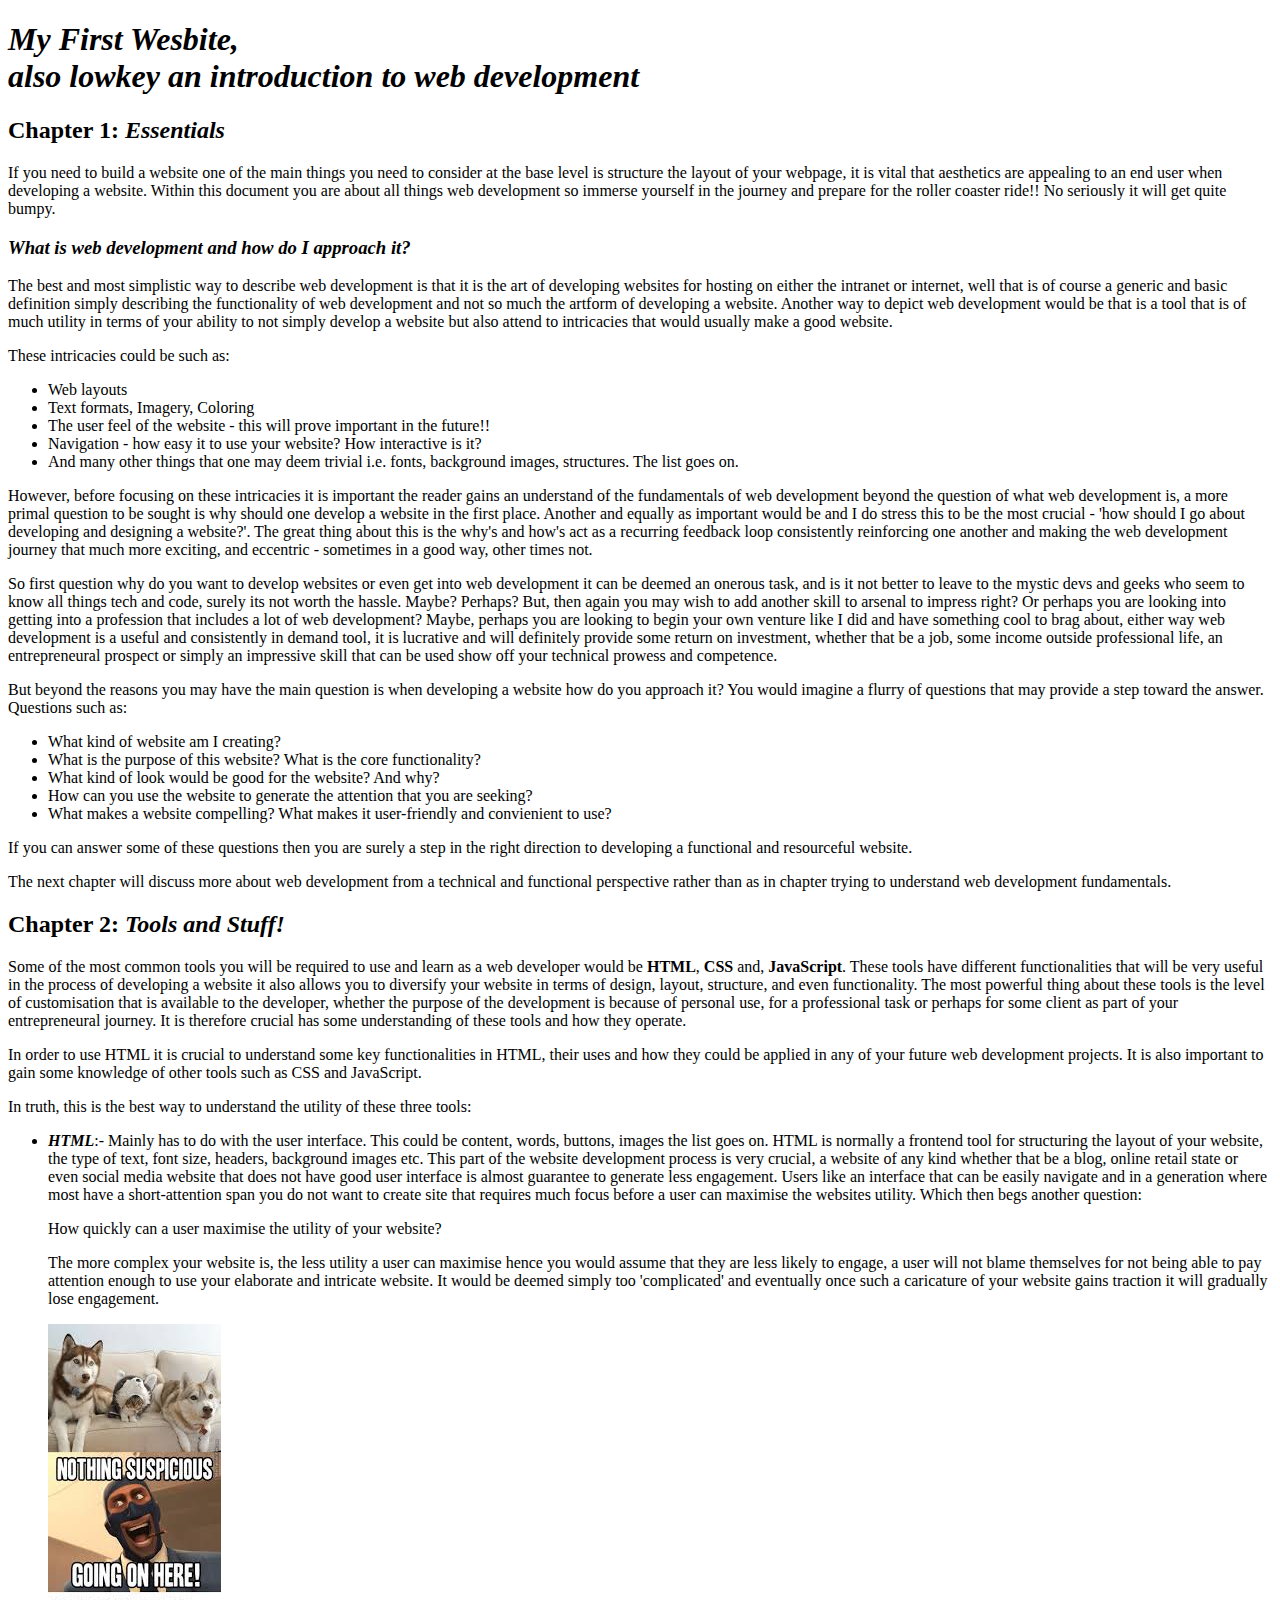
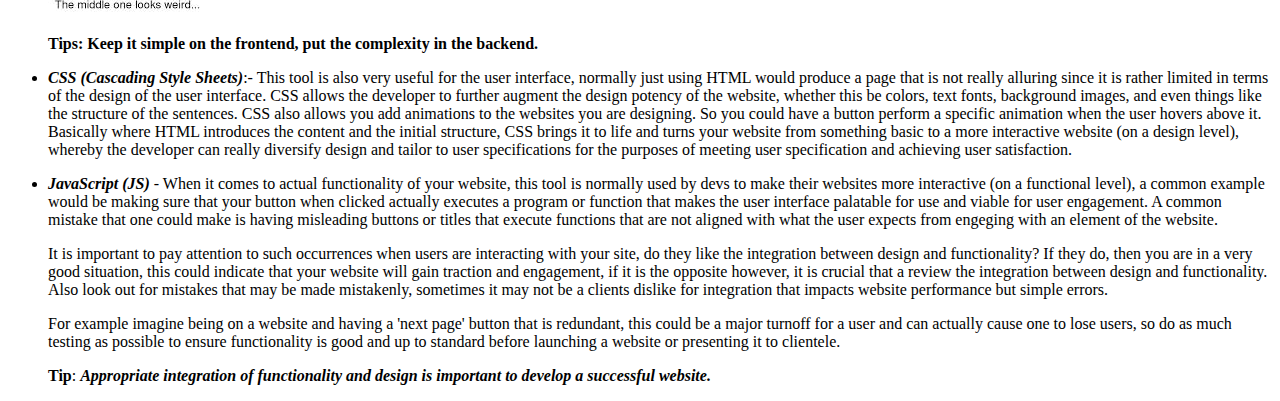
==== index.html @ fb8a6ebd "html file added" ====
<!DOCTYPE html>
<html lang="en">
<head>
    <meta charset="UTF-8">
    <meta name="viewport" content="width=device-width, initial-scale=1.0">
    <meta http-equiv="X-UA-Compatible" content="ie=edge">
    <title>Code-R-US.com | So you want to web dev?</title>

</head>
<body>
    <h1>
       <strong> <em>My First Wesbite, <div> also lowkey an introduction to web development</div> </em> 

       </strong> 
    </h1>
</body>

<body>
    <h2>Chapter 1: <em>Essentials</em></h2>
    <p> If you need to build a website one of the main things you need to consider at the base level
        is structure the layout of your webpage, it is vital that aesthetics are appealing to an end 
        user when developing a website. Within this document you are about all things web development so 
        immerse yourself in the journey and prepare for the roller coaster ride!! No seriously it will get quite
        bumpy.
    </p>

    <h3><em> What is web development and how do I approach it?</em></h3>
    <p> The best and most simplistic way to describe web development is that it is the art of developing websites
        for hosting on either the intranet or internet, well that is of course a generic and basic definition 
        simply describing the functionality of web development and not so much the artform of developing a website.
        Another way to depict web development would be that is a tool that is of much utility in terms of your
        ability to not simply develop a website but also attend to intricacies that would usually make a good 
         website.

         <p> These intricacies could be such as:
             <ul>
                 <li>
                     Web layouts
                 </li>
                 <li>
                     Text formats, Imagery, Coloring
                 </li>
                 <li>
                     The user feel of the website - this will prove important in the future!!
                 </li>
                 <li>
                     Navigation - how easy it to use your website? How interactive is it?
                 </li>
                 <li>
                     And many other things that one may deem trivial i.e. fonts, background images, structures. The list goes on.
                 </li>
             </ul>
             However, before focusing on these intricacies it is important the reader gains an understand of the fundamentals of 
             web development beyond the question of what web development is, a more primal question to be sought is why should one 
             develop a website in the first place. Another and equally as important would be and I do stress this to be the most crucial - 
             'how should I go about developing and designing a website?'. The great thing about this is the why's and how's act as a recurring
             feedback loop consistently reinforcing one another and making the web development journey that much more exciting, and eccentric - sometimes
             in a good way, other times not.
         </p>
         <p>So first question why do you want to develop websites or even get into web development it can be deemed an 
             onerous task, and is it not better to leave to the mystic devs and geeks who seem to know all things tech 
             and code, surely its not worth the hassle. Maybe? Perhaps? But, then again you may wish to add another skill to 
             arsenal to impress right? Or perhaps you are looking into getting into a profession that includes a lot of web 
             development? Maybe, perhaps you are looking to begin your own venture like I did and have something cool to brag
             about, either way web development is a useful and consistently in demand tool, it is lucrative and will definitely
             provide some return on investment, whether that be a job, some income outside professional life, an entrepreneural 
             prospect or simply an impressive skill that can be used show off your technical prowess and competence.
         </p>

        </p>     
    <p>
        But beyond the reasons you may have the main question is when developing a website how do you approach it?
        You would imagine a flurry of questions that may provide a step toward the answer. Questions such as:
        <ul>
            <li>
                What kind of website am I creating?
            </li>
            <li>
                What is the purpose of this website? What is the core functionality?
            </li>
            <li>
                What kind of look would be good for the website? And why?
            </li>
            <li>
                How can you use the website to generate the attention that you are seeking?
            </li>
            <li>
                What makes a website compelling? What makes it user-friendly and convienient to use?
            </li>
        </ul>
        If you can answer some of these questions then you are surely a step in the right direction to developing
        a functional and resourceful website.
    </p>

    <p> The next chapter will discuss more about web development from a technical and functional perspective 
        rather than as in chapter trying to understand web development fundamentals.
    </p>

    <h2>Chapter 2: <em>Tools and Stuff!</em> </h2>

    <p>Some of the most common tools you will be required to use and learn as a web developer would be <strong>HTML</strong>, 
        <strong>CSS</strong> and, <strong>JavaScript</strong>. These tools have different functionalities that will be very 
        useful in the process of developing a website it also allows you to diversify your website in terms of design, layout, 
        structure, and even functionality. The most powerful thing about these tools is the level of customisation that is available 
        to the developer, whether the purpose of the development is because of personal use, for a professional task or perhaps for some
        client as part of your entrepreneural journey. It is therefore crucial has some understanding of these tools and how they operate.
    </p>

    

    <p>
        In order to use HTML it is crucial to understand some key functionalities in HTML, their uses and
        how they could be applied in any of your future web development projects. It is also important to gain
        some knowledge of other tools such as CSS and JavaScript. <div>
            In truth, this is the best way to understand the utility of these three tools:
            <ul>
                <li>
                    <p><strong><em>HTML</em></strong>:- Mainly has to do with the user interface. This could be content, words, buttons, images
                    the list goes on. HTML is normally a frontend tool for structuring the layout of your website, the
                    type of text, font size, headers, background images etc. This part of the website development process
                    is very crucial, a website of any kind whether that be a blog, online retail state or even social media website
                    that does not have good user interface is almost guarantee to generate less engagement. Users like an interface
                    that can be easily navigate and in a generation where most have a short-attention span you do not want to create
                    site that requires much focus before a user can maximise the websites utility. Which then begs another question: </p>
                    
                    <div>
                        How quickly can a user maximise the utility of your website?
                    </div>
                    
                    <p>The more complex your website is, the less utility a user can maximise hence you would assume that they are less 
                    likely to engage, a user will not blame themselves for not being able to pay attention enough to use your elaborate and 
                    intricate website. It would be deemed simply too 'complicated' and eventually once such a caricature of your website gains 
                    traction it will gradually lose engagement. </p>
                    
                    <img src="[data-uri]"/>


                    <p><div><strong>Tips: Keep it simple on the frontend, put the complexity in the backend.</strong></div></p>
                </li>
                <li>
                    <p>
                        <strong><em>CSS (Cascading Style Sheets)</em></strong>:- This tool is also very useful for the user interface, normally just using HTML would
                        produce a page that is not really alluring since it is rather limited in terms of the design of the user interface. 
                        CSS allows the developer to further augment the design potency of the website, whether this be colors, text fonts, 
                        background images, and even things like the structure of the sentences. CSS also allows you add animations to the websites 
                        you are designing. So you could have a button perform a specific animation when the user hovers above it.
                        
                        Basically where HTML introduces the content and the initial structure, CSS brings it to life and turns your website from
                        something basic to a more interactive website (on a design level), whereby the developer can really diversify design and tailor to user 
                        specifications for the purposes of meeting user specification and achieving user satisfaction.
                    </p>
                </li>
                <li>
                    <p>
                        <strong><em>
                            JavaScript (JS) </em></strong> - When it comes to actual functionality of your website, this tool is normally used
                            by devs to make their websites more interactive (on a functional level), a common example would be making sure
                            that your button when clicked actually executes a program or function that makes the user interface palatable for 
                            use and viable for user engagement. A common mistake that one could make is having misleading buttons or titles 
                            that execute functions that are not aligned with what the user expects from engeging with an element of the website.

                            <P>It is important to pay attention to such occurrences when users are interacting with your site, do they like the 
                                integration between design and functionality? If they do, then you are in a very good situation, this could indicate
                                that your website will gain traction and engagement, if it is the opposite however, it is crucial that a review the
                                integration between design and functionality. Also look out for mistakes that may be made mistakenly, sometimes it may
                                not be a clients dislike for integration that impacts website performance but simple errors.

                                <div>
                                    For example imagine being on a website and having a 'next page' button that is redundant, this could be 
                                    a major turnoff for a user and can actually cause one to lose users, so do as much testing as possible to 
                                    ensure functionality is good and up to standard before launching a website or presenting it to clientele.
                                
                                </div>
                            </P>
                        <p>
                            <div>
                                <strong>
                                    Tip</strong>: <em><strong>Appropriate integration of functionality and design is important to
                                    develop a successful website.</em></strong>
                                
                            </div>
                        </p>
                    </p>
                </li>
            </ul>
        </div>

</body>

</html>
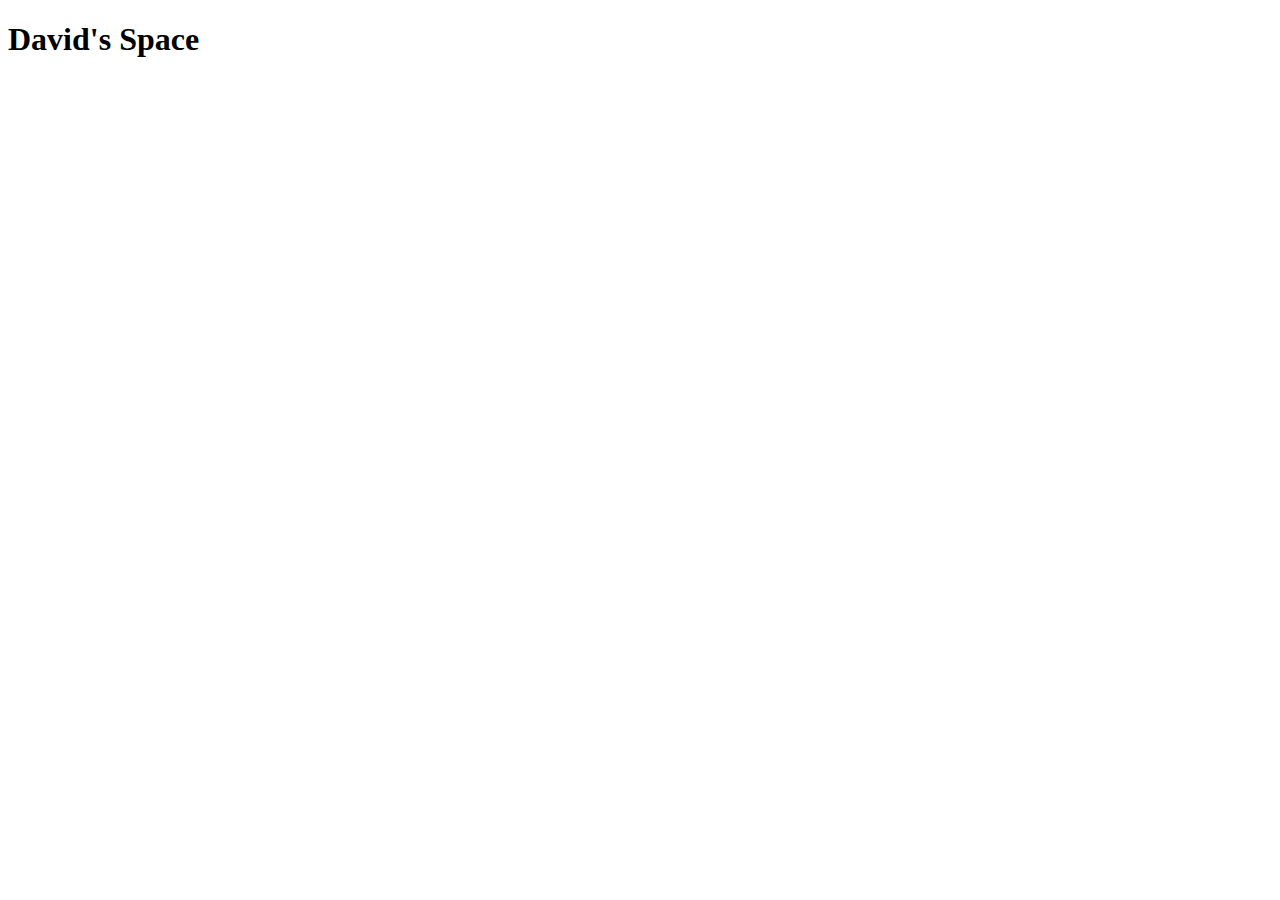
==== commit 09f8163d: "files added" ====
--- a/index.html
+++ b/index.html
@@ -3,197 +3,15 @@
 <head>
     <meta charset="UTF-8">
     <meta name="viewport" content="width=device-width, initial-scale=1.0">
-    <meta http-equiv="X-UA-Compatible" content="ie=edge">
-    <title>Code-R-US.com | So you want to web dev?</title>
-
+    <title>Introduction | CV</title>
 </head>
 <body>
     <h1>
-       <strong> <em>My First Wesbite, <div> also lowkey an introduction to web development</div> </em> 
-
-       </strong> 
+        <strong>
+            David's Space
+        </strong>
     </h1>
-</body>
-
-<body>
-    <h2>Chapter 1: <em>Essentials</em></h2>
-    <p> If you need to build a website one of the main things you need to consider at the base level
-        is structure the layout of your webpage, it is vital that aesthetics are appealing to an end 
-        user when developing a website. Within this document you are about all things web development so 
-        immerse yourself in the journey and prepare for the roller coaster ride!! No seriously it will get quite
-        bumpy.
-    </p>
-
-    <h3><em> What is web development and how do I approach it?</em></h3>
-    <p> The best and most simplistic way to describe web development is that it is the art of developing websites
-        for hosting on either the intranet or internet, well that is of course a generic and basic definition 
-        simply describing the functionality of web development and not so much the artform of developing a website.
-        Another way to depict web development would be that is a tool that is of much utility in terms of your
-        ability to not simply develop a website but also attend to intricacies that would usually make a good 
-         website.
-
-         <p> These intricacies could be such as:
-             <ul>
-                 <li>
-                     Web layouts
-                 </li>
-                 <li>
-                     Text formats, Imagery, Coloring
-                 </li>
-                 <li>
-                     The user feel of the website - this will prove important in the future!!
-                 </li>
-                 <li>
-                     Navigation - how easy it to use your website? How interactive is it?
-                 </li>
-                 <li>
-                     And many other things that one may deem trivial i.e. fonts, background images, structures. The list goes on.
-                 </li>
-             </ul>
-             However, before focusing on these intricacies it is important the reader gains an understand of the fundamentals of 
-             web development beyond the question of what web development is, a more primal question to be sought is why should one 
-             develop a website in the first place. Another and equally as important would be and I do stress this to be the most crucial - 
-             'how should I go about developing and designing a website?'. The great thing about this is the why's and how's act as a recurring
-             feedback loop consistently reinforcing one another and making the web development journey that much more exciting, and eccentric - sometimes
-             in a good way, other times not.
-         </p>
-         <p>So first question why do you want to develop websites or even get into web development it can be deemed an 
-             onerous task, and is it not better to leave to the mystic devs and geeks who seem to know all things tech 
-             and code, surely its not worth the hassle. Maybe? Perhaps? But, then again you may wish to add another skill to 
-             arsenal to impress right? Or perhaps you are looking into getting into a profession that includes a lot of web 
-             development? Maybe, perhaps you are looking to begin your own venture like I did and have something cool to brag
-             about, either way web development is a useful and consistently in demand tool, it is lucrative and will definitely
-             provide some return on investment, whether that be a job, some income outside professional life, an entrepreneural 
-             prospect or simply an impressive skill that can be used show off your technical prowess and competence.
-         </p>
-
-        </p>     
-    <p>
-        But beyond the reasons you may have the main question is when developing a website how do you approach it?
-        You would imagine a flurry of questions that may provide a step toward the answer. Questions such as:
-        <ul>
-            <li>
-                What kind of website am I creating?
-            </li>
-            <li>
-                What is the purpose of this website? What is the core functionality?
-            </li>
-            <li>
-                What kind of look would be good for the website? And why?
-            </li>
-            <li>
-                How can you use the website to generate the attention that you are seeking?
-            </li>
-            <li>
-                What makes a website compelling? What makes it user-friendly and convienient to use?
-            </li>
-        </ul>
-        If you can answer some of these questions then you are surely a step in the right direction to developing
-        a functional and resourceful website.
-    </p>
-
-    <p> The next chapter will discuss more about web development from a technical and functional perspective 
-        rather than as in chapter trying to understand web development fundamentals.
-    </p>
-
-    <h2>Chapter 2: <em>Tools and Stuff!</em> </h2>
-
-    <p>Some of the most common tools you will be required to use and learn as a web developer would be <strong>HTML</strong>, 
-        <strong>CSS</strong> and, <strong>JavaScript</strong>. These tools have different functionalities that will be very 
-        useful in the process of developing a website it also allows you to diversify your website in terms of design, layout, 
-        structure, and even functionality. The most powerful thing about these tools is the level of customisation that is available 
-        to the developer, whether the purpose of the development is because of personal use, for a professional task or perhaps for some
-        client as part of your entrepreneural journey. It is therefore crucial has some understanding of these tools and how they operate.
-    </p>
 
     
-
-    <p>
-        In order to use HTML it is crucial to understand some key functionalities in HTML, their uses and
-        how they could be applied in any of your future web development projects. It is also important to gain
-        some knowledge of other tools such as CSS and JavaScript. <div>
-            In truth, this is the best way to understand the utility of these three tools:
-            <ul>
-                <li>
-                    <p><strong><em>HTML</em></strong>:- Mainly has to do with the user interface. This could be content, words, buttons, images
-                    the list goes on. HTML is normally a frontend tool for structuring the layout of your website, the
-                    type of text, font size, headers, background images etc. This part of the website development process
-                    is very crucial, a website of any kind whether that be a blog, online retail state or even social media website
-                    that does not have good user interface is almost guarantee to generate less engagement. Users like an interface
-                    that can be easily navigate and in a generation where most have a short-attention span you do not want to create
-                    site that requires much focus before a user can maximise the websites utility. Which then begs another question: </p>
-                    
-                    <div>
-                        How quickly can a user maximise the utility of your website?
-                    </div>
-                    
-                    <p>The more complex your website is, the less utility a user can maximise hence you would assume that they are less 
-                    likely to engage, a user will not blame themselves for not being able to pay attention enough to use your elaborate and 
-                    intricate website. It would be deemed simply too 'complicated' and eventually once such a caricature of your website gains 
-                    traction it will gradually lose engagement. </p>
-                    
-                    <img src="[data-uri]
-                    [base64]
-                    [base64]
-                    [base64]
-                    [base64]
-                    [base64]
-                    [base64]
-                    [base64]
-                    [base64]
-                    [base64]"/>
-
-
-                    <p><div><strong>Tips: Keep it simple on the frontend, put the complexity in the backend.</strong></div></p>
-                </li>
-                <li>
-                    <p>
-                        <strong><em>CSS (Cascading Style Sheets)</em></strong>:- This tool is also very useful for the user interface, normally just using HTML would
-                        produce a page that is not really alluring since it is rather limited in terms of the design of the user interface. 
-                        CSS allows the developer to further augment the design potency of the website, whether this be colors, text fonts, 
-                        background images, and even things like the structure of the sentences. CSS also allows you add animations to the websites 
-                        you are designing. So you could have a button perform a specific animation when the user hovers above it.
-                        
-                        Basically where HTML introduces the content and the initial structure, CSS brings it to life and turns your website from
-                        something basic to a more interactive website (on a design level), whereby the developer can really diversify design and tailor to user 
-                        specifications for the purposes of meeting user specification and achieving user satisfaction.
-                    </p>
-                </li>
-                <li>
-                    <p>
-                        <strong><em>
-                            JavaScript (JS) </em></strong> - When it comes to actual functionality of your website, this tool is normally used
-                            by devs to make their websites more interactive (on a functional level), a common example would be making sure
-                            that your button when clicked actually executes a program or function that makes the user interface palatable for 
-                            use and viable for user engagement. A common mistake that one could make is having misleading buttons or titles 
-                            that execute functions that are not aligned with what the user expects from engeging with an element of the website.
-
-                            <P>It is important to pay attention to such occurrences when users are interacting with your site, do they like the 
-                                integration between design and functionality? If they do, then you are in a very good situation, this could indicate
-                                that your website will gain traction and engagement, if it is the opposite however, it is crucial that a review the
-                                integration between design and functionality. Also look out for mistakes that may be made mistakenly, sometimes it may
-                                not be a clients dislike for integration that impacts website performance but simple errors.
-
-                                <div>
-                                    For example imagine being on a website and having a 'next page' button that is redundant, this could be 
-                                    a major turnoff for a user and can actually cause one to lose users, so do as much testing as possible to 
-                                    ensure functionality is good and up to standard before launching a website or presenting it to clientele.
-                                
-                                </div>
-                            </P>
-                        <p>
-                            <div>
-                                <strong>
-                                    Tip</strong>: <em><strong>Appropriate integration of functionality and design is important to
-                                    develop a successful website.</em></strong>
-                                
-                            </div>
-                        </p>
-                    </p>
-                </li>
-            </ul>
-        </div>
-
 </body>
-
 </html>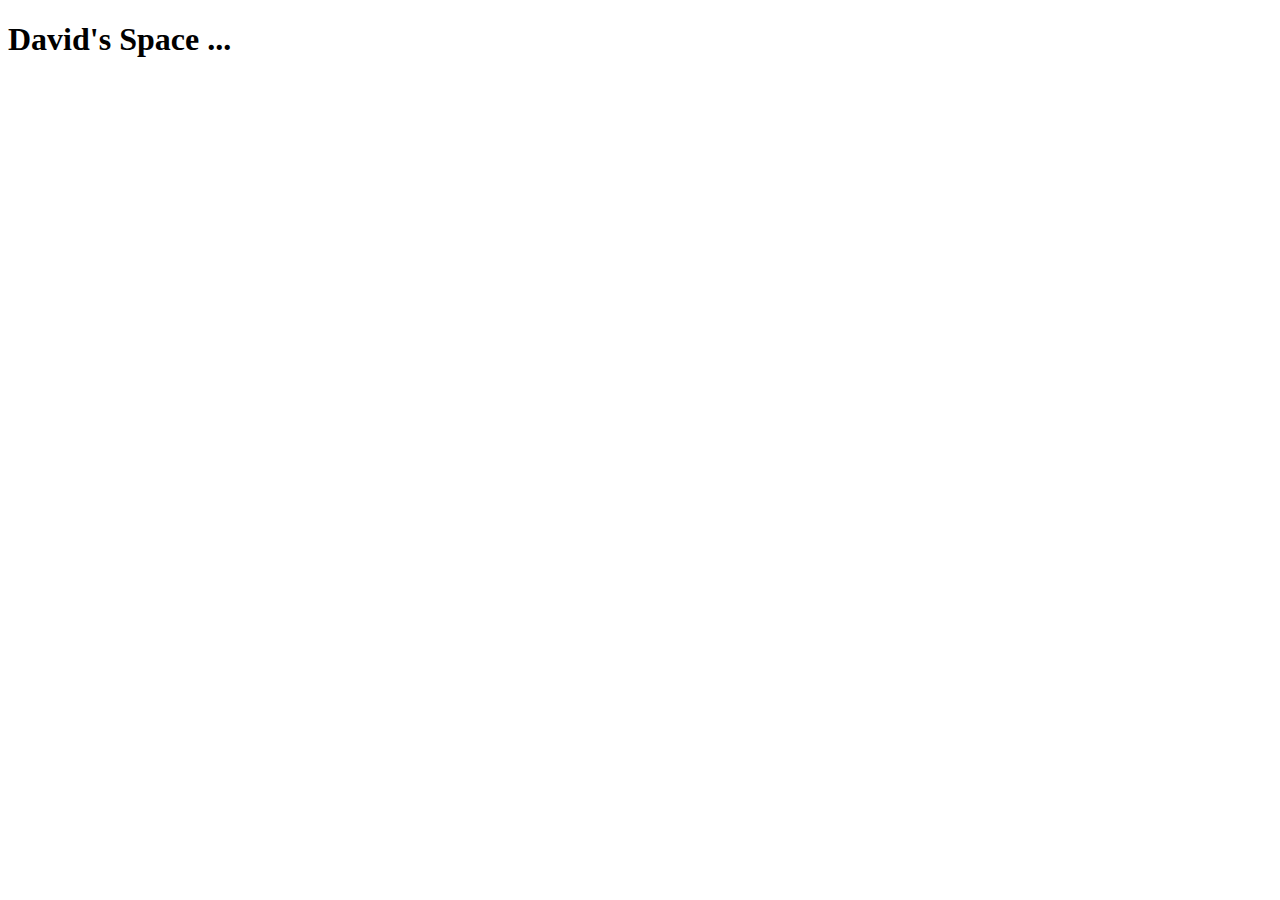
==== commit 645d624e: "files added" ====
--- a/index.html
+++ b/index.html
@@ -8,10 +8,10 @@
 <body>
     <h1>
         <strong>
-            David's Space
+            David's Space ...
         </strong>
     </h1>
 
-    
+
 </body>
 </html>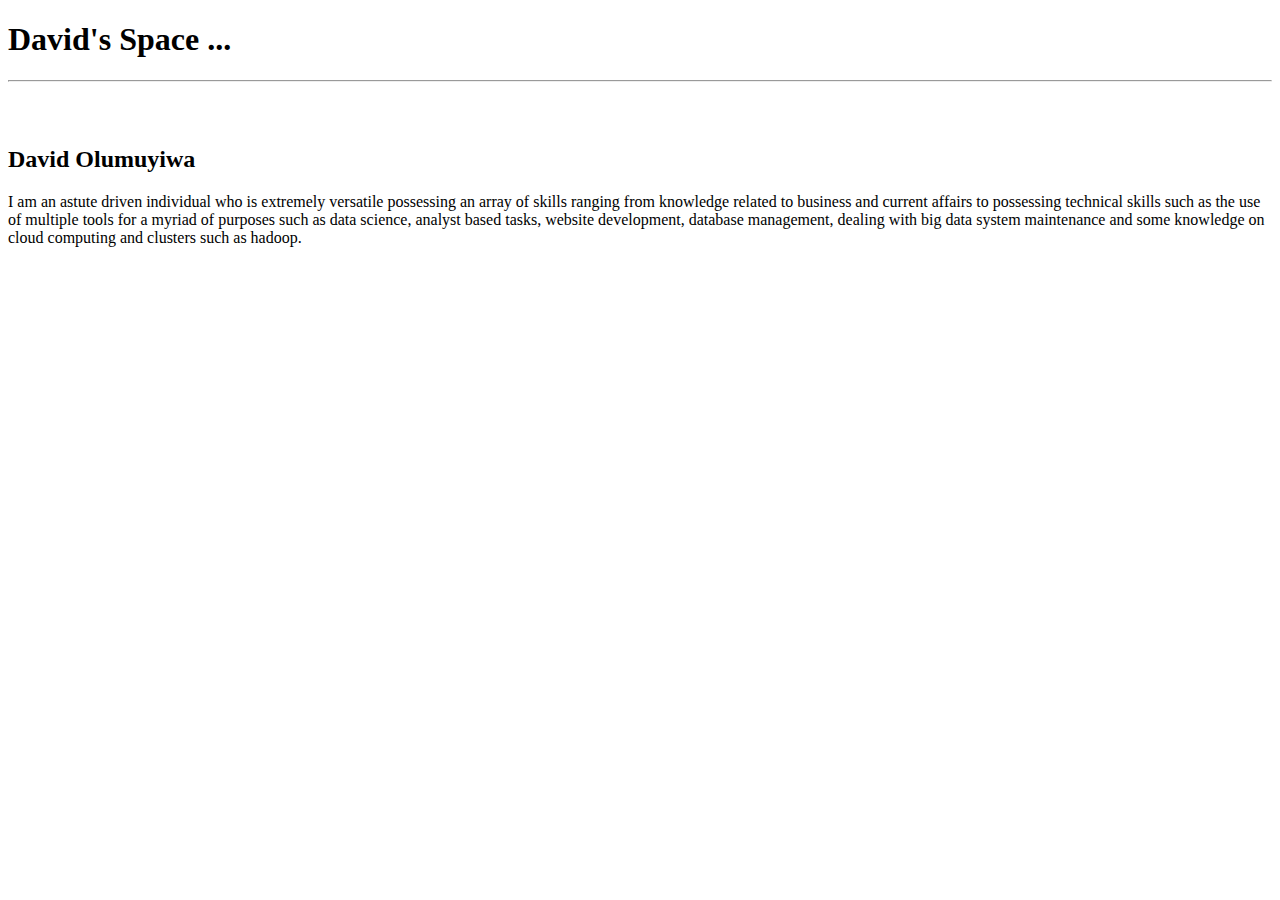
==== commit a2c89dbb: "code" ====
--- a/index.html
+++ b/index.html
@@ -12,6 +12,24 @@
         </strong>
     </h1>
 
+    <hr>
+    <br>
+    <br>
+
+    <h2>
+        David Olumuyiwa
+    </h2>
+
+    <p>
+        I am an astute driven individual who is extremely versatile
+        possessing an array of skills ranging from knowledge related to business
+        and current affairs to possessing technical skills such as the use of multiple 
+        tools for a myriad of purposes such as data science, analyst based tasks, website 
+        development, database management, dealing with big data system maintenance and 
+        some knowledge on cloud computing and clusters such as hadoop.
+    </p>
+
+    
 
 </body>
 </html>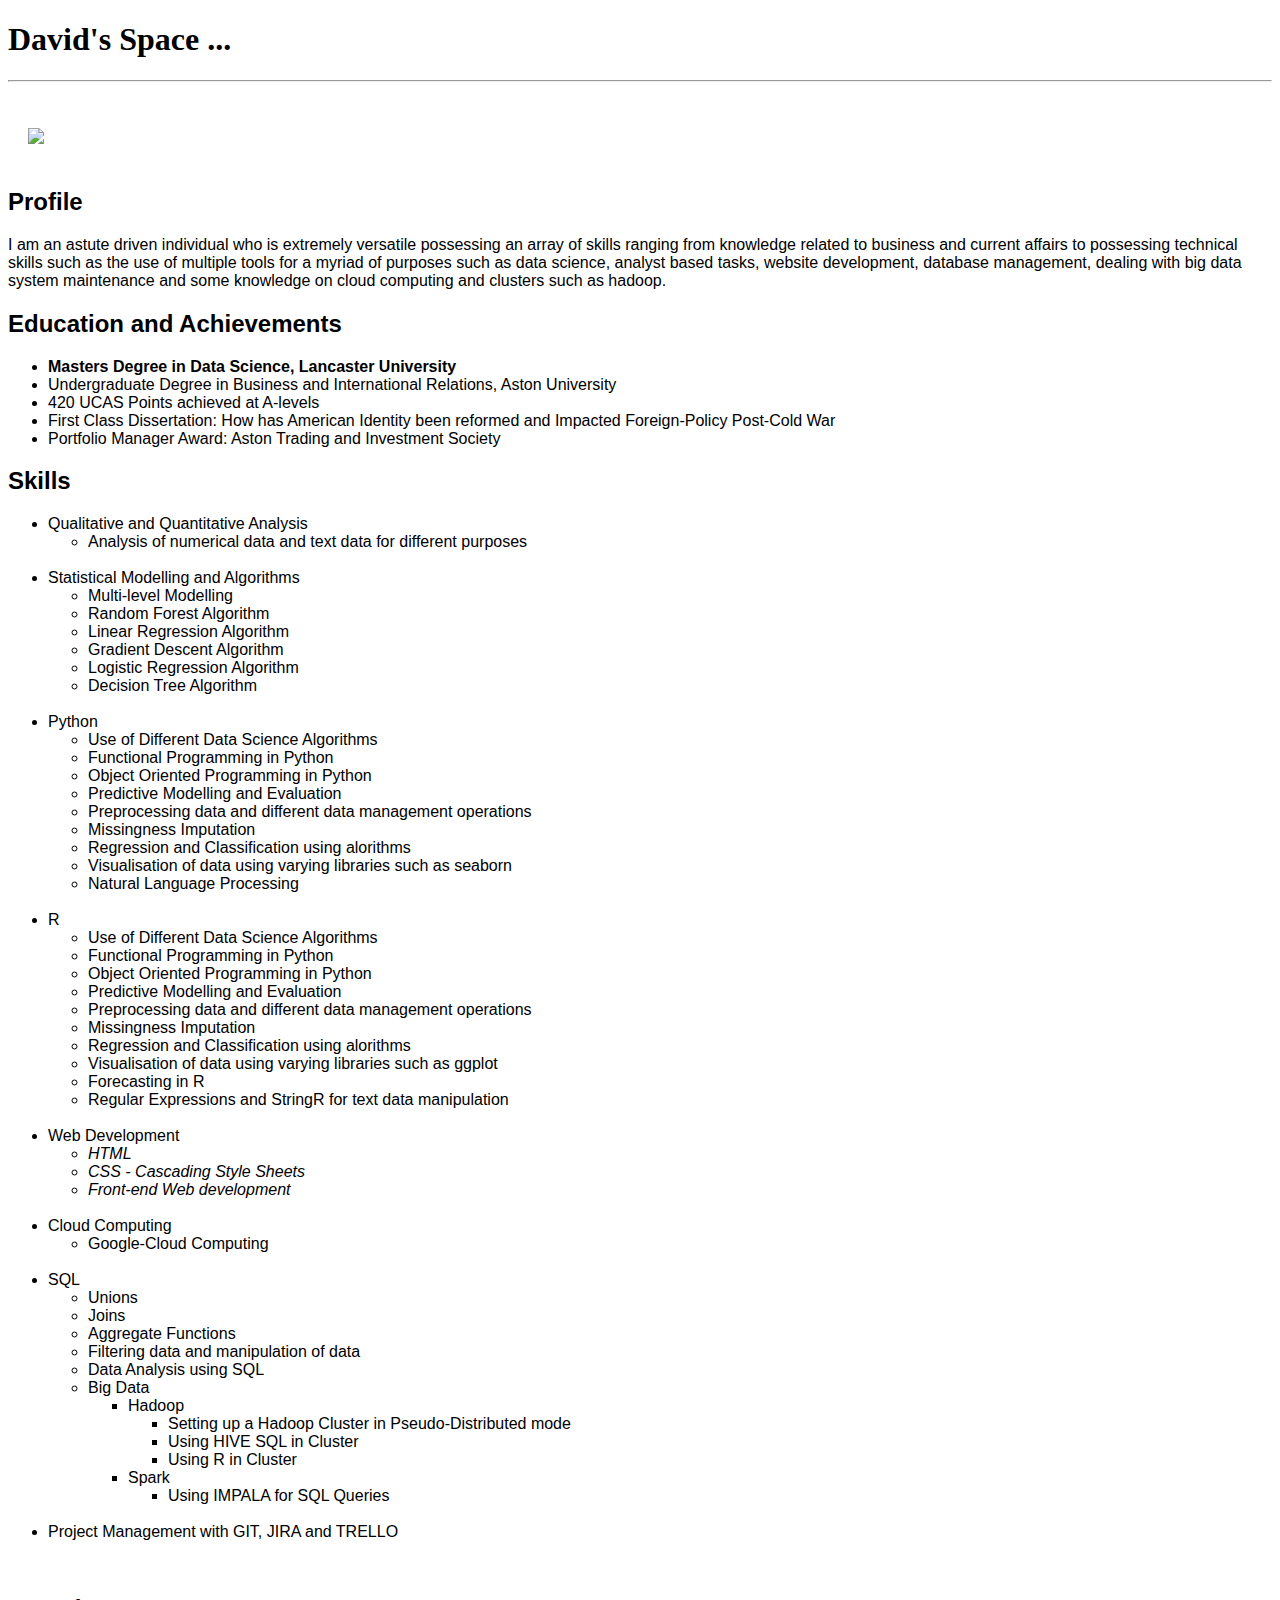
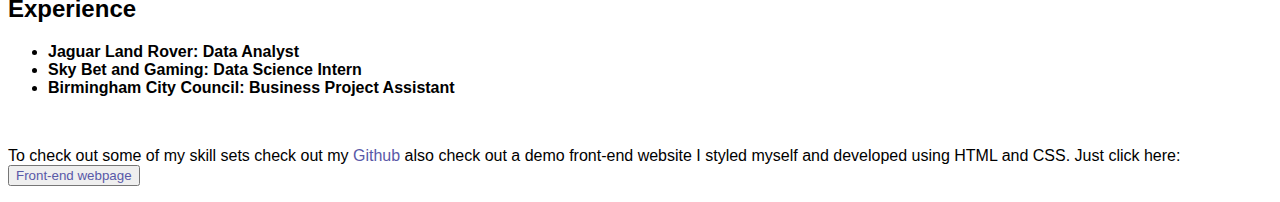
==== commit 6e6bdaea: "code" ====
--- a/index.html
+++ b/index.html
@@ -4,8 +4,10 @@
     <meta charset="UTF-8">
     <meta name="viewport" content="width=device-width, initial-scale=1.0">
     <title>Introduction | CV</title>
+    <link rel="stylesheet" href="style1.css">
 </head>
 <body>
+
     <h1>
         <strong>
             David's Space ...
@@ -14,10 +16,13 @@
 
     <hr>
     <br>
+
+        <img src='_MG_5088.JPG' id='image'>
+
     <br>
 
     <h2>
-        David Olumuyiwa
+        Profile
     </h2>
 
     <p>
@@ -29,7 +34,246 @@
         some knowledge on cloud computing and clusters such as hadoop.
     </p>
 
-    
+    <h2>
+        Education and Achievements
+    </h2>
+
+    <ul>
+        <li>
+            <strong>Masters Degree in Data Science, Lancaster University</strong>
+        </li>
+
+        <li>
+            Undergraduate Degree in Business and International Relations, Aston University
+        </li>
+
+        <li>
+            420 UCAS Points achieved at A-levels
+        </li>
+
+        <li>
+            First Class Dissertation: How has American Identity been reformed and Impacted Foreign-Policy Post-Cold War
+        </li>
+
+        <li>
+            Portfolio Manager Award: Aston Trading and Investment Society
+        </li>
+    </ul>
+
+    <h2>
+        Skills
+    </h2>
+
+    <ul>
+        <li>
+            Qualitative and Quantitative Analysis
+            <ul>
+                <li>
+                    Analysis of numerical data and text data for different purposes
+                </li>
+            </ul>
+        </li>
+
+ <br>       
+        <li>
+            Statistical Modelling and Algorithms
+            <ul>
+                <li>
+                    Multi-level Modelling
+                </li>
+                <li>
+                    Random Forest Algorithm
+                </li>
+                <li>
+                    Linear Regression Algorithm
+                </li>
+                <li>
+                    Gradient Descent Algorithm
+                </li>
+                <li>
+                    Logistic Regression Algorithm
+                </li>
+                <li>
+                    Decision Tree Algorithm
+                </li>
+            </ul>
+        </li>
+<br>
+        <li>
+            Python 
+            <ul>
+                <li>
+                    Use of Different Data Science Algorithms
+                </li>
+                <li>
+                    Functional Programming in Python
+                </li>
+                <li>
+                    Object Oriented Programming in Python
+                </li>
+                <li>
+                    Predictive Modelling and Evaluation
+                </li>
+                <li>
+                    Preprocessing data and different data management operations
+                </li>
+                <li>
+                    Missingness Imputation
+                </li>
+                <li>
+                    Regression and Classification using alorithms
+                </li>
+                <li>
+                    Visualisation of data using varying libraries such as seaborn
+                </li>
+                <li>
+                    Natural Language Processing
+                </li>
+            </ul>
+        </li>
+
+<br>
+        <li>
+            R
+            <ul>
+                <li>
+                    Use of Different Data Science Algorithms
+                </li>
+                <li>
+                    Functional Programming in Python
+                </li>
+                <li>
+                    Object Oriented Programming in Python
+                </li>
+                <li>
+                    Predictive Modelling and Evaluation
+                </li>
+                <li>
+                    Preprocessing data and different data management operations
+                </li>
+                <li>
+                    Missingness Imputation
+                </li>
+                <li>
+                    Regression and Classification using alorithms
+                </li>
+                <li>
+                    Visualisation of data using varying libraries such as ggplot
+                </li>
+                <li>
+                    Forecasting in R
+                </li>
+                <li>
+                    Regular Expressions and StringR for text data manipulation
+                </li>
+
+            </ul>
+        </li>
+
+<br>
+        <li>
+            Web Development
+            <ul>
+                <li>
+                    <em>HTML</em>
+                </li>
+                <li>
+                    <em>CSS - Cascading Style Sheets</em>
+                </li>
+                <li>
+                    <em>Front-end Web development</em>
+                </li>
+            </ul>
+        </li>
+ <br>       
+        <li>
+            Cloud Computing
+            <ul>
+                <li>
+                    Google-Cloud Computing
+                </li>
+            </ul>
+        </li>
+    <br>
+
+    <li>
+        SQL
+        <ul>
+            <li>
+                Unions
+            </li>
+            <li>
+                Joins
+            </li>
+            <li>
+                Aggregate Functions
+            </li>
+            <li>
+                Filtering data and manipulation of data
+            </li>
+            <li>
+                Data Analysis using SQL
+            </li>
+
+            <li>
+                Big Data 
+                <ul>
+                    <li>
+                        Hadoop
+                        <ul>
+                            <li>
+                                Setting up a Hadoop Cluster in Pseudo-Distributed mode
+                            </li>
+                            <li>
+                                Using HIVE SQL in Cluster
+                            </li>
+                            <li>
+                                Using R in Cluster
+                            </li>
+                        </ul>
+                    </li>
+                    <li>
+                        Spark
+                        <ul>
+                            <li>
+                                Using IMPALA for SQL Queries
+                            </li>
+                        </ul>
+                    </li>
+                </ul>
+            </li>
+        </ul>
+    </li>
+<BR>
+    <LI>
+        Project Management with GIT, JIRA and TRELLO
+    </LI>
+    </ul>
+
+<br>
+
+<h2>
+    Experience
+</h2>
+
+<ul>
+    <li>
+        <strong>Jaguar Land Rover: Data Analyst</strong>
+    </li>
+    <li>
+        <strong>Sky Bet and Gaming: Data Science Intern</strong>
+    </li>
+    <li>
+        <STRONG>Birmingham City Council: Business Project Assistant</STRONG>
+    </li>
+</ul>
+
+<br>
+<p>
+    To check out some of my skill sets check out my <a href="https://github.com/dxvid96?tab=repositories" target="blank">Github</a>
+    also check out a demo front-end website I styled myself and developed 
+    using HTML and CSS. Just click here: <button><a href="tutorial.html" target="blank">Front-end webpage</a></button>
+</p>
 
 </body>
 </html>--- a/style1.css
+++ b/style1.css
@@ -0,0 +1,26 @@
+a{
+    color: rgb(89, 89, 168);    
+    text-decoration: none;
+}
+
+a :link{
+    color: pink;
+}
+
+body{
+    font-family: sans-serif;
+}
+
+h1{
+    font-family: Cambria;
+}
+
+#image{
+    width: 180px;
+    margin-right: auto;
+    padding: 20px;
+}
+
+button :hover{
+    color: pink;
+}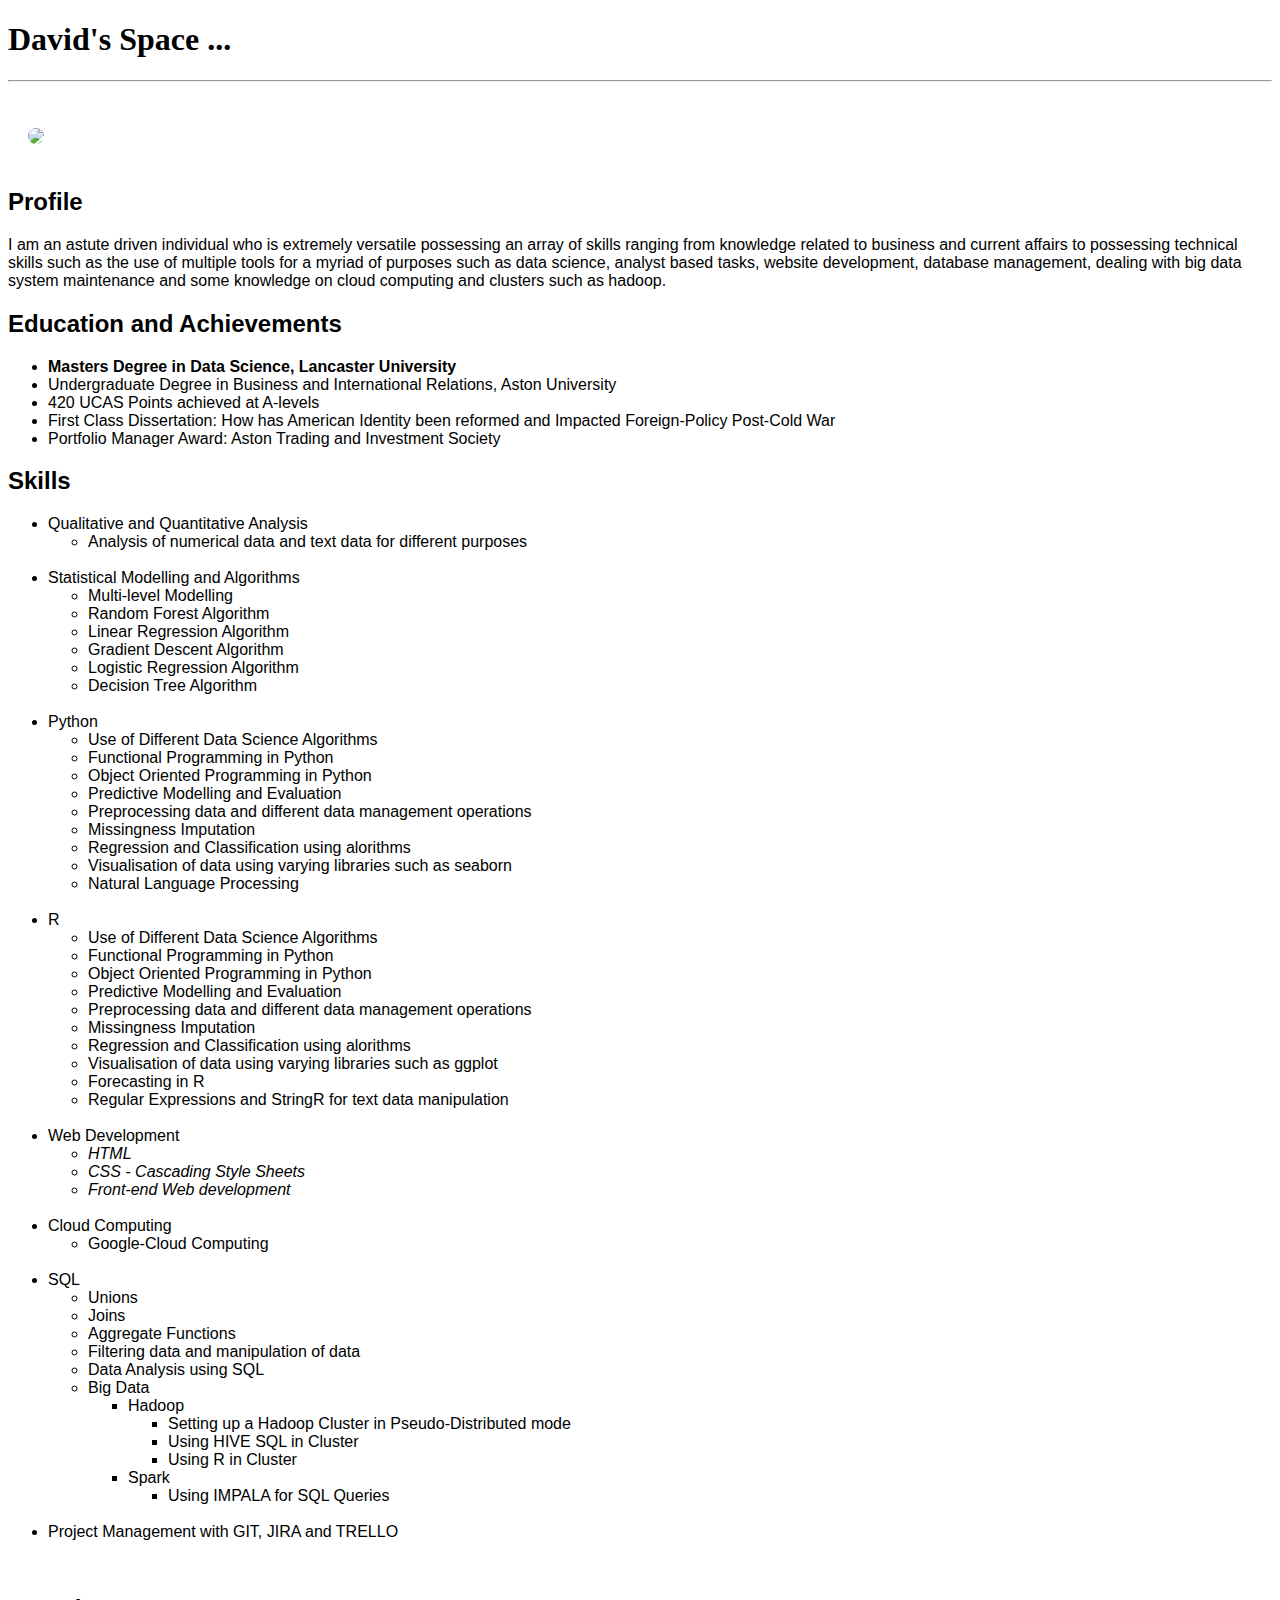
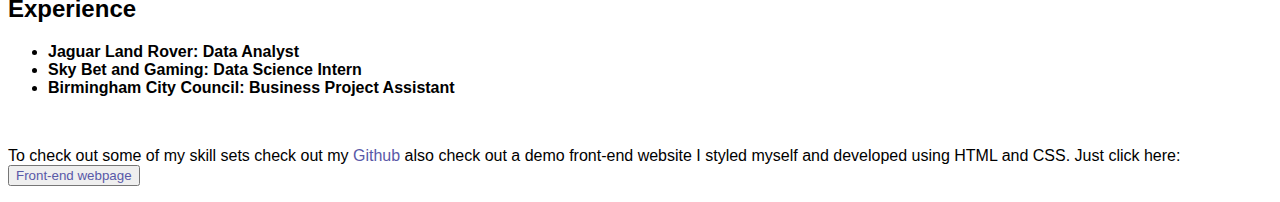
==== commit bbdbb151: "code" ====
--- a/index.html
+++ b/index.html
@@ -17,7 +17,7 @@
     <hr>
     <br>
 
-        <img src='_MG_5088.JPG' id='image'>
+        <img src='_MG_5088.jpg' id='image'>
 
     <br>
 
--- a/style1.css
+++ b/style1.css
@@ -19,6 +19,7 @@
     width: 180px;
     margin-right: auto;
     padding: 20px;
+    border-radius: 300px;
 }
 
 button :hover{
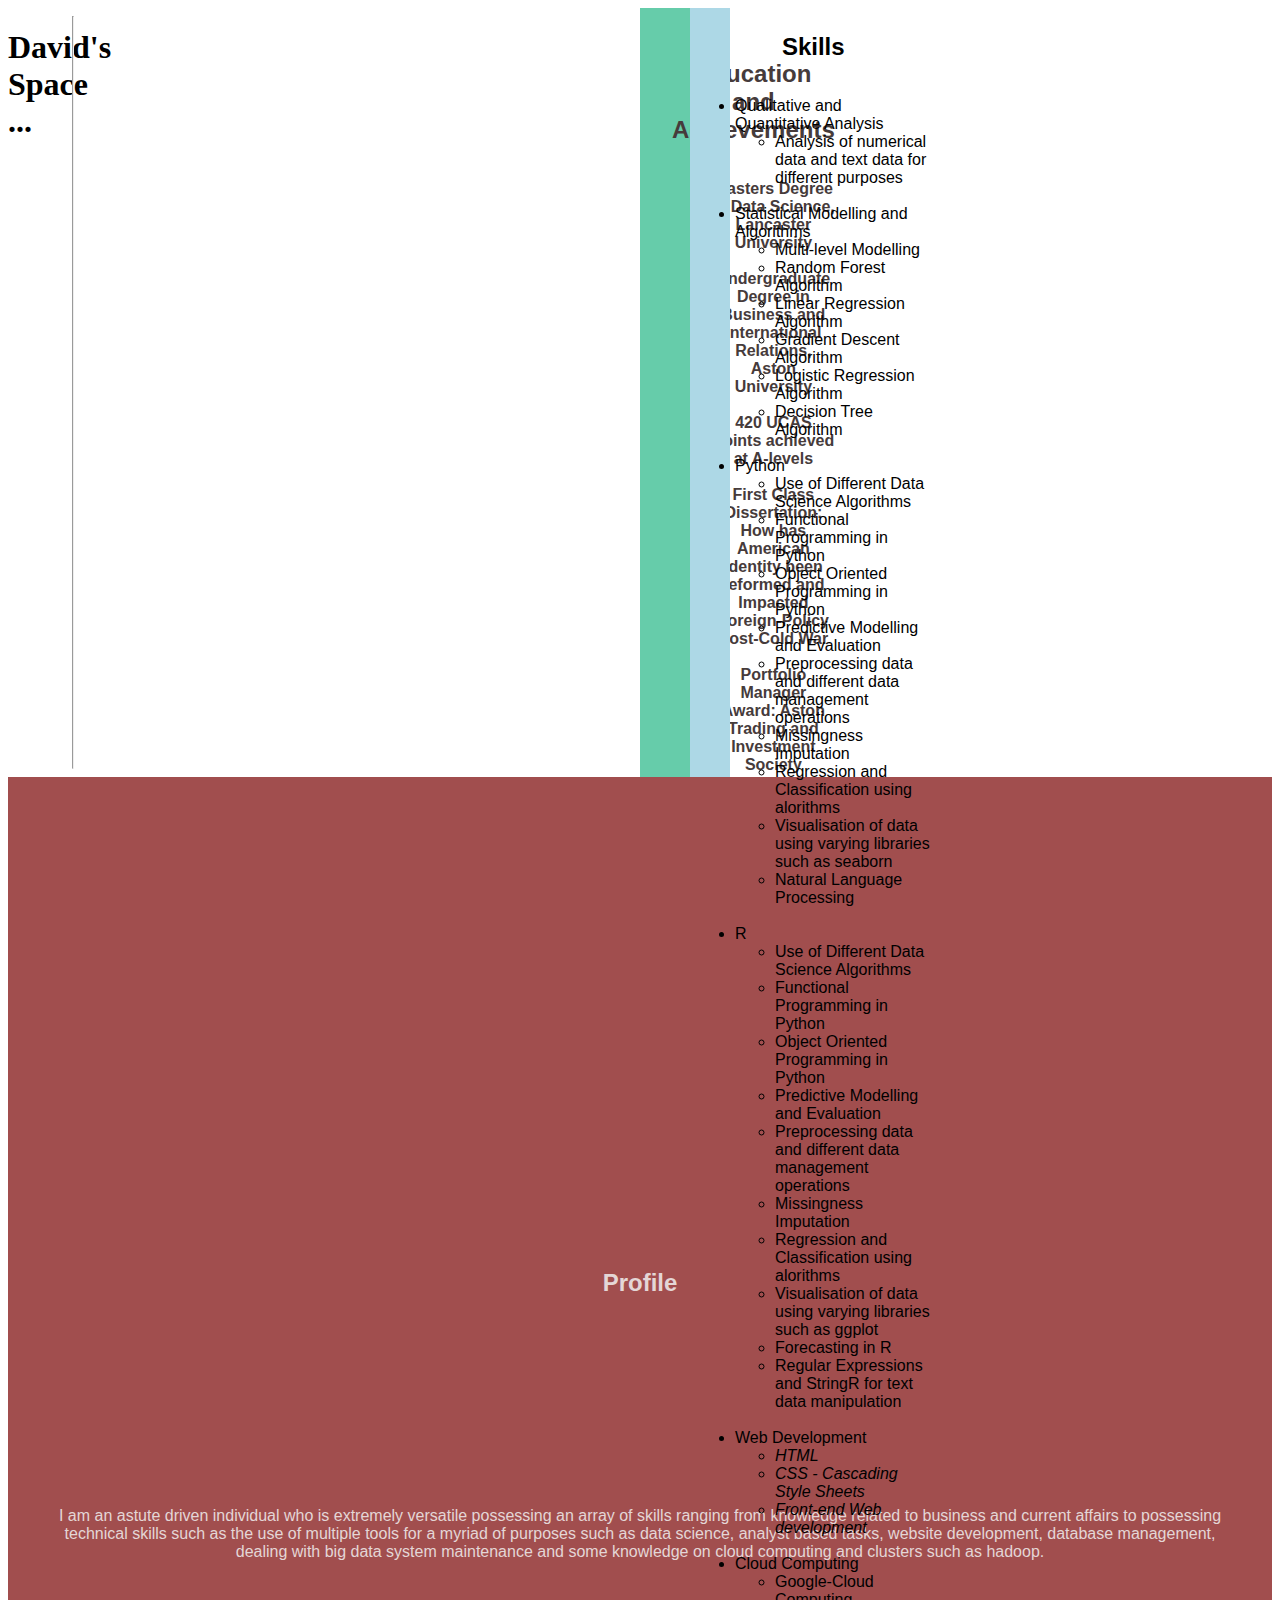
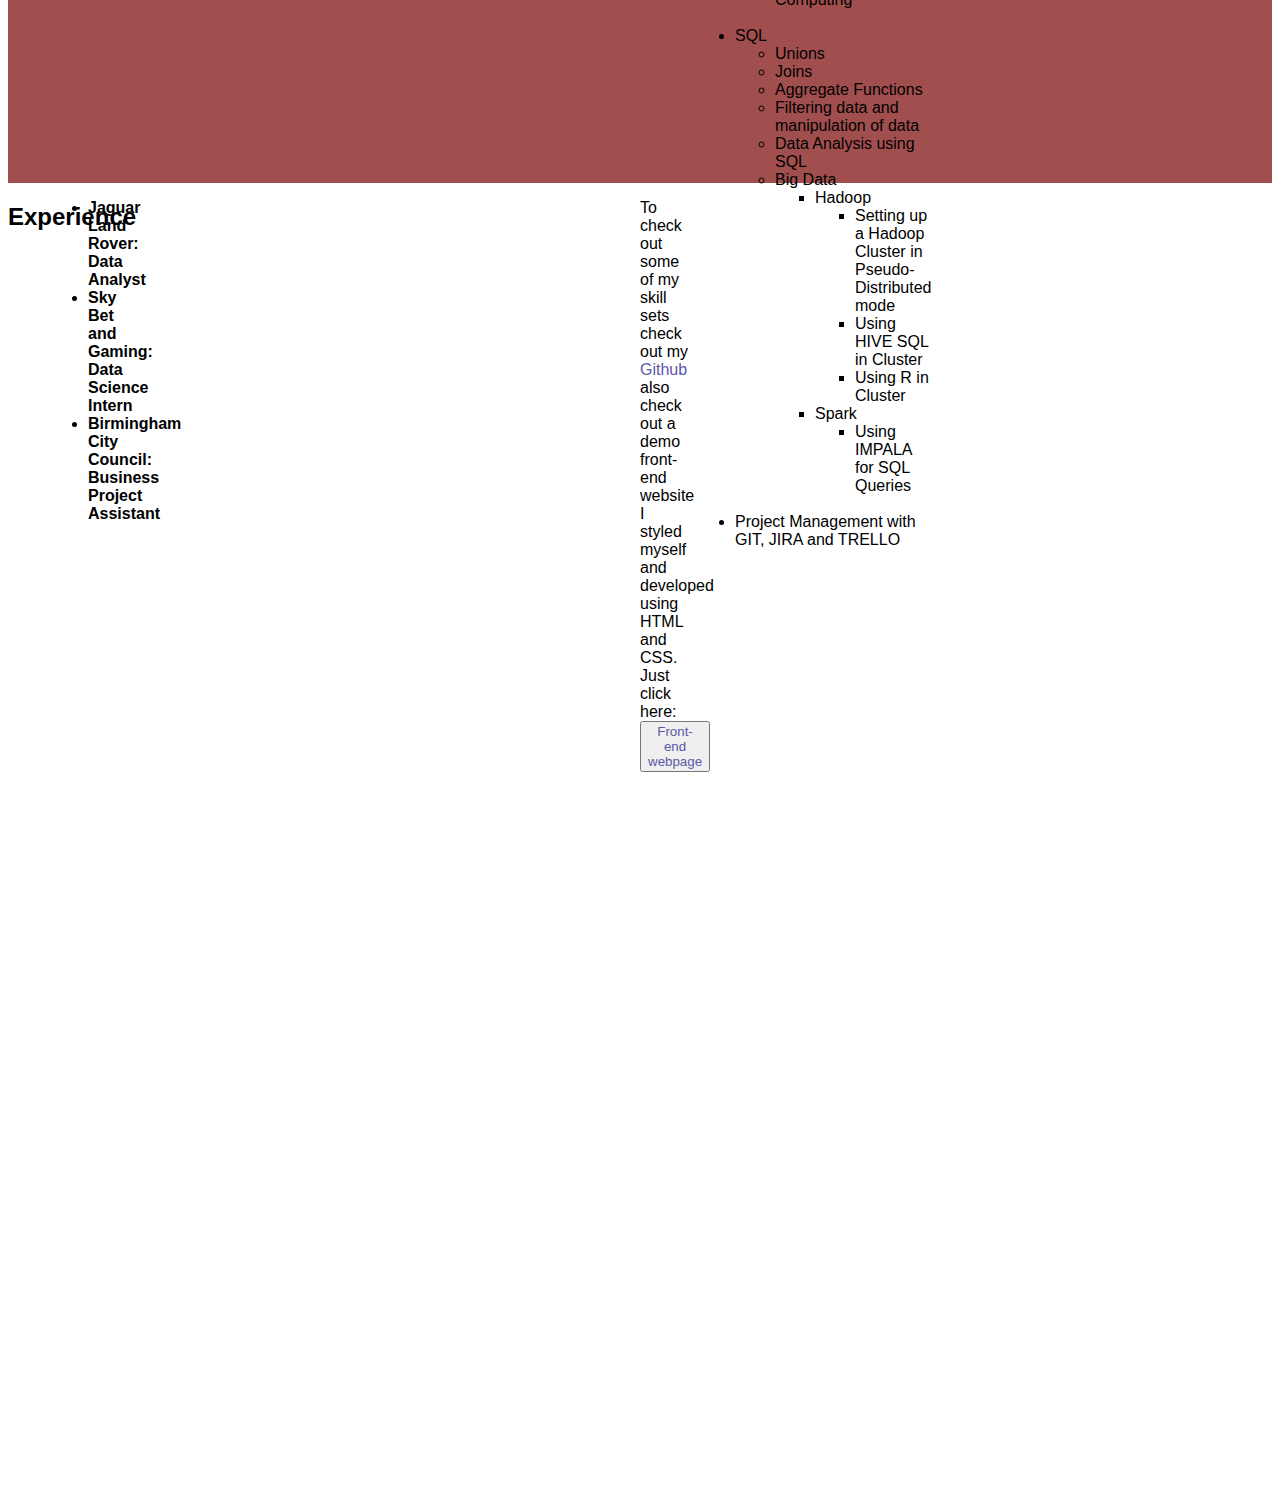
==== commit fb5b704c: "webpage upload" ====
--- a/index.html
+++ b/index.html
@@ -7,7 +7,7 @@
     <link rel="stylesheet" href="style1.css">
 </head>
 <body>
-
+<div class='total_grids' id="main_grid">
     <h1>
         <strong>
             David's Space ...
@@ -17,15 +17,20 @@
     <hr>
     <br>
 
-        <img src='_MG_5088.jpg' id='image'>
-
-    <br>
-
-    <h2>
+    <div class='wrapper' id="grid1">
+        <img src='MG_5088.jpg' id='image'>
+    
+    <br>
+
+    
+     
+    <br>
+    <h2 id='main_header'>
         Profile
     </h2>
 
-    <p>
+    <div>
+    <p id='paragraph1'>
         I am an astute driven individual who is extremely versatile
         possessing an array of skills ranging from knowledge related to business
         and current affairs to possessing technical skills such as the use of multiple 
@@ -33,38 +38,48 @@
         development, database management, dealing with big data system maintenance and 
         some knowledge on cloud computing and clusters such as hadoop.
     </p>
-
-    <h2>
+    </div>
+    </div>
+
+    <div class="wrapper" id="grid2">
+    <h2 class='headers' id='subheading1'>
         Education and Achievements
     </h2>
 
-    <ul>
+    <ul class='lists' id='list1'>
         <li>
             <strong>Masters Degree in Data Science, Lancaster University</strong>
         </li>
-
-        <li>
-            Undergraduate Degree in Business and International Relations, Aston University
-        </li>
-
-        <li>
-            420 UCAS Points achieved at A-levels
-        </li>
-
-        <li>
-            First Class Dissertation: How has American Identity been reformed and Impacted Foreign-Policy Post-Cold War
-        </li>
-
-        <li>
-            Portfolio Manager Award: Aston Trading and Investment Society
+        <br>
+       
+        <li>
+            <strong>Undergraduate Degree in Business and International Relations, Aston University</strong>
+        </li>
+        <br>
+
+        <li>
+            <strong>420 UCAS Points achieved at A-levels</strong>
+        </li>
+        <br>
+
+        <li>
+            <strong>First Class Dissertation: How has American Identity been reformed and <div>Impacted Foreign-Policy Post-Cold War</div></strong>
+        </li>
+        <br>
+
+        <li>
+            <strong>Portfolio Manager Award: Aston Trading and Investment Society</strong>
         </li>
     </ul>
-
-    <h2>
+    </div>
+
+    <div class='wrapper' id="grid3">
+    <h2 class="headers" id="subheading2">
         Skills
     </h2>
-
-    <ul>
+    
+    <ul class='lists' id="list2">
+        <div class="innerwrapper" id="innergrid3.1">
         <li>
             Qualitative and Quantitative Analysis
             <ul>
@@ -98,6 +113,7 @@
                 </li>
             </ul>
         </li>
+        </div>
 <br>
         <li>
             Python 
@@ -249,6 +265,7 @@
         Project Management with GIT, JIRA and TRELLO
     </LI>
     </ul>
+    </div>
 
 <br>
 
@@ -274,6 +291,6 @@
     also check out a demo front-end website I styled myself and developed 
     using HTML and CSS. Just click here: <button><a href="tutorial.html" target="blank">Front-end webpage</a></button>
 </p>
-
+</div>
 </body>
 </html>--- a/style1.css
+++ b/style1.css
@@ -17,11 +17,79 @@
 
 #image{
     width: 180px;
+    float: right;
     margin-right: auto;
+    margin-left: auto;
     padding: 20px;
-    border-radius: 300px;
+    border-radius: 200px;
 }
 
 button :hover{
     color: pink;
+}
+
+.wrapper{
+    background: lightcoral;
+    padding: 5px;
+    display: grid;
+}
+
+#grid1{
+    background-color: rgb(161, 78, 78);
+    padding: 2em;
+    grid-column-start: 1;
+    grid-column-end: span col4-start;
+    grid-row-start: 2;
+    grid-row-end: span 2;
+
+}
+
+ #paragraph1{
+     padding: -20px;
+     border: -10px;
+     text-align: center;
+     color:rgb(228, 214, 214);
+ }
+
+ #main_header{
+     text-align: center;
+     padding: -200px;
+     color:rgb(228, 214, 214);
+ }
+
+ .total_grids{
+     display: grid inline;
+ }
+
+.total_grids{
+     grid-template-columns: 40px 50px auto 50px 40px;
+     grid-template-rows: 25% 100px auto;
+}
+
+#grid2{
+    background-color: rgb(102, 204, 170);
+    padding: 2em;
+}
+
+#subheading1{
+    text-align: center;
+    color: rgb(70, 59, 59);
+}
+
+#list1{
+    text-align: center;
+    color: rgb(70, 59, 59);
+}
+
+#subheading2{
+    text-align: center;
+}
+
+#list2{
+
+}
+
+#grid3{
+    background-color: lightblue;
+
 }